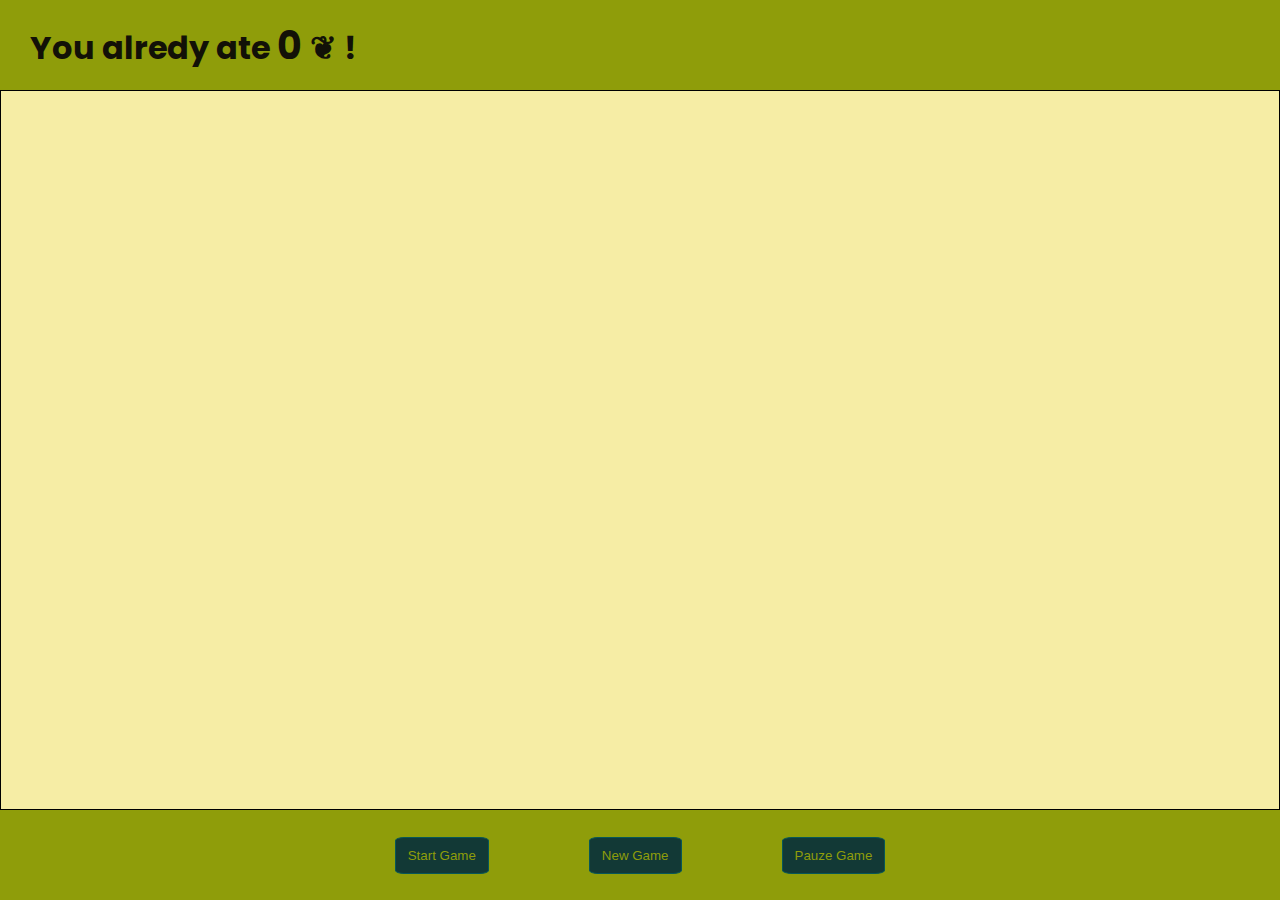
==== Snake/index.html @ 917d339b "Add snake game created in vanila JavaSript." ====
<!DOCTYPE html>
    <html lang="en">

    <head>
        <meta charset="UTF-8">
        <meta name="viewport" content="width=device-width, initial-scale=1.0">
        <title>Snake Game</title>
        <link rel="preconnect" href="https://fonts.googleapis.com">
        <link rel="preconnect" href="https://fonts.gstatic.com" crossorigin>
        <link href="https://fonts.googleapis.com/css2?family=Poppins:wght@200&display=swap" rel="stylesheet">

        <link rel="stylesheet" href="style.css">
    </head>

    <body>
        <header class="board">
            <h1 class="scoreBoard">You alredy ate <span class="points"> 0 </span> &#10086; !</h1>
            <div class="livePoints"></div>
        </header>
        <main></main>
        <footer>
            <!--
                <div class="popup">
                <p class="result"></p>
                <button class="newGame"></button>
            </div>
        -->
            <button class="start">Start Game</button>
            <button class="restart">New Game</button>
            <button class="pauza">Pauze Game</button>
        </footer>
        <script src="app.js"></script>
    </body>

    </html>
---- Snake/style.css ----
* {
    box-sizing: border-box;
    margin: 0;
    padding: 0;
}

/*
.color1 {color: #121107;}
.color2 {color: #123936;}
.color3 {color: #8f9d0a;}
.color4 {color: #e5d359;}
.color5 {color: #f6eda5;}
*/

body {
    background-color: #f6eda5;
    font-family: Poppins, Verdana, Geneva, Tahoma, sans-serif;
    /*font-weight: lighter;*/
    height: 100vh;
    width: 100vw;
}

header.board {
    align-items: center;
    background-color: #8f9d0a;
    color: #121107;
    display: flex;
    height: 10vh;
    justify-content: space-between;
}

h1.scoreBoard {
    margin: 0px 30px;
}

div.livePoints {
    display: flex;
    font-size: 2rem;
    letter-spacing: 2px;
    margin: 0px 30px;
}



span.points {
    font-size: 38px;
    font-weight: bold;
}


main {
    border: 1px solid black;
    height: 80vh;
    position: relative;
    width: 100vw;
}

.plants {
    color: #123936;
    height: 10px;
    line-height: 10px;
    position: absolute;
    width: 10px;
}

.plants::after {
    content: '☙';
    display: block;
    font-size: 2rem;
    margin-left: -4px;
    margin-top: 0px;
}


.snake {
    background-color: #123936;
    border: 2px solid transparent;
    border-radius: 30%;
    -webkit-border-radius: 30%;
    -moz-border-radius: 30%;
    -ms-border-radius: 30%;
    -o-border-radius: 30%;
    box-sizing: border-box;
    color: #123936;
    height: 10px;
    position: absolute;
    width: 10px;
}

/*.popup {
    background: #121107;
    width: 100px;
    height: 100px;
    position: fixed;
    color: whitesmoke;
    top: 100px;
    left: 100px;
    display: flex;
    justify-content: center;
    align-items: center;
}
*/
footer {
    align-items: center;
    background-color: #8f9d0a;
    display: flex;
    height: 10vh;
    justify-content: center;
}

footer>button {
    background-color: #123936;
    border: 1px solid;
    border-color: rgb(7, 87, 87);
    border-radius: 10%;
    -webkit-border-radius: 10%;
    -moz-border-radius: 10%;
    -ms-border-radius: 10%;
    -o-border-radius: 10%;
    color: #8f9d0a;
    margin: 0 50px;
    padding: 10px 12px;
    transition: 0.2s linear;
    -webkit-transition: 0.2s linear;
    -moz-transition: 0.2s linear;
    -ms-transition: 0.2s linear;
    -o-transition: 0.2s linear;
}

footer>button:hover {
    background-color: #8f9d0a;

    color: #123936;

}
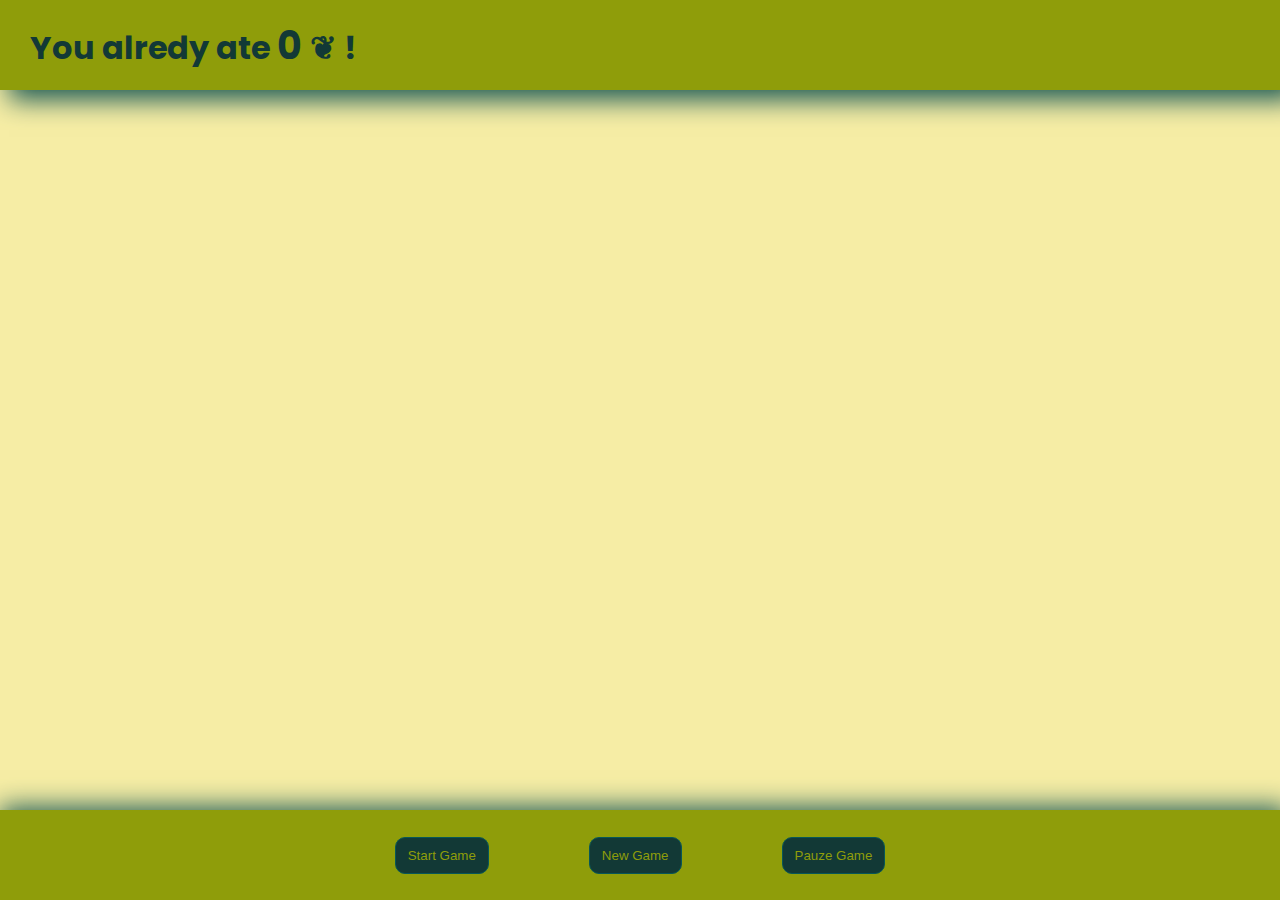
==== commit 22e4d5a4: "Change file structure, add more plants on board." ====
--- a/Snake/index.html
+++ b/Snake/index.html
@@ -29,7 +29,7 @@
             <button class="restart">New Game</button>
             <button class="pauza">Pauze Game</button>
         </footer>
-        <script src="app.js"></script>
+        <script src="app.js" type="module"></script>
     </body>
 
     </html>--- a/Snake/style.css
+++ b/Snake/style.css
@@ -15,7 +15,6 @@
 body {
     background-color: #f6eda5;
     font-family: Poppins, Verdana, Geneva, Tahoma, sans-serif;
-    /*font-weight: lighter;*/
     height: 100vh;
     width: 100vw;
 }
@@ -23,7 +22,8 @@
 header.board {
     align-items: center;
     background-color: #8f9d0a;
-    color: #121107;
+    box-shadow: 13px 6px 25px 4px rgba(28, 90, 85, 1);
+    color: #123936;
     display: flex;
     height: 10vh;
     justify-content: space-between;
@@ -49,7 +49,6 @@
 
 
 main {
-    border: 1px solid black;
     height: 80vh;
     position: relative;
     width: 100vw;
@@ -103,6 +102,7 @@
 footer {
     align-items: center;
     background-color: #8f9d0a;
+    box-shadow: 4px 1px 25px 4px rgba(28, 90, 85, 1);
     display: flex;
     height: 10vh;
     justify-content: center;
@@ -112,11 +112,11 @@
     background-color: #123936;
     border: 1px solid;
     border-color: rgb(7, 87, 87);
-    border-radius: 10%;
-    -webkit-border-radius: 10%;
-    -moz-border-radius: 10%;
-    -ms-border-radius: 10%;
-    -o-border-radius: 10%;
+    border-radius: 10px;
+    -webkit-border-radius: 10px;
+    -moz-border-radius: 10px;
+    -ms-border-radius: 10px;
+    -o-border-radius: 10px;
     color: #8f9d0a;
     margin: 0 50px;
     padding: 10px 12px;
